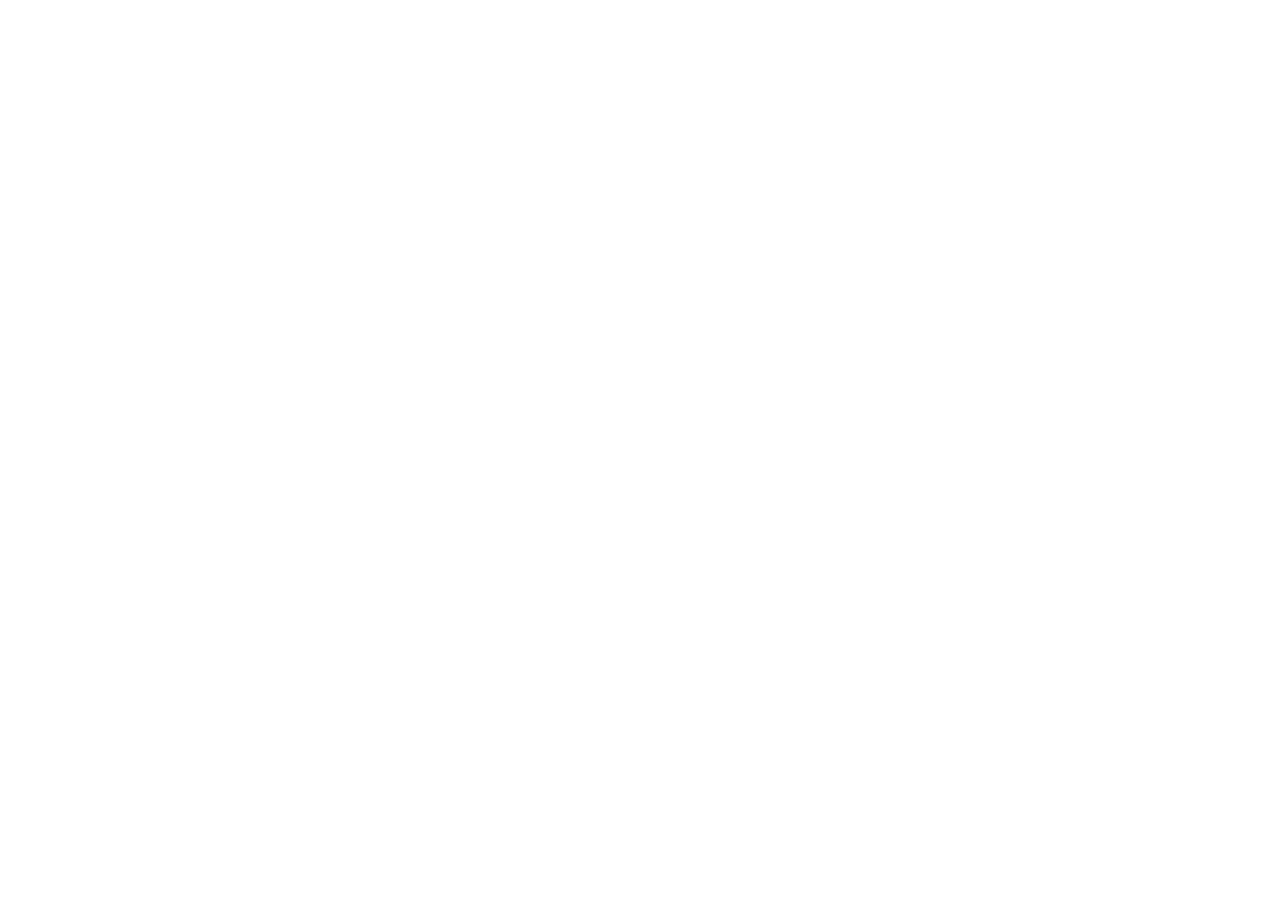
==== lab9/index.html @ 452f999d "Initial commit" ====
<!DOCTYPE html>
<html lang="en">
<head>
  <meta charset="UTF-8">
  <meta name="viewport" content="width=device-width, initial-scale=1.0">
  <title>Trail Finder — COSC 219 Lab 9</title>

  <!-- Link Bootstrap's CSS here. Use the CDN link from the Lecture 18 slides,
       and check the version is still current. -->

  <script type="module" src="main.js"></script>
</head>
<body>

  <!-- A navbar that collapses on small screens.
       You need .navbar, .navbar-toggler and .navbar-collapse, wired with the
       data-bs-* attributes. Bootstrap's JavaScript does the rest. -->


  <!-- The page content, in a .container.

       A .row with:
         · a search text field   col-12 col-md-6
         · a rating select       col-12 col-md-4
         · a Load button         col-12 col-md-2
       Gutters with g-3, not margins of your own.
       Every control needs a real <label> — form-label is styling, not a label. -->


  <!-- The four state panels. Give each one an id so you can show and hide it,
       and start them all with d-none.

         #state-loading   a .spinner-border, with .visually-hidden text inside
         #state-error     an .alert.alert-danger
         #state-empty     a message
         #state-loaded    the .row that holds the cards, using
                          row-cols-1 row-cols-md-2 row-cols-lg-3 -->


  <!-- Bootstrap's JavaScript bundle goes here, at the end of the body. -->

</body>
</html>
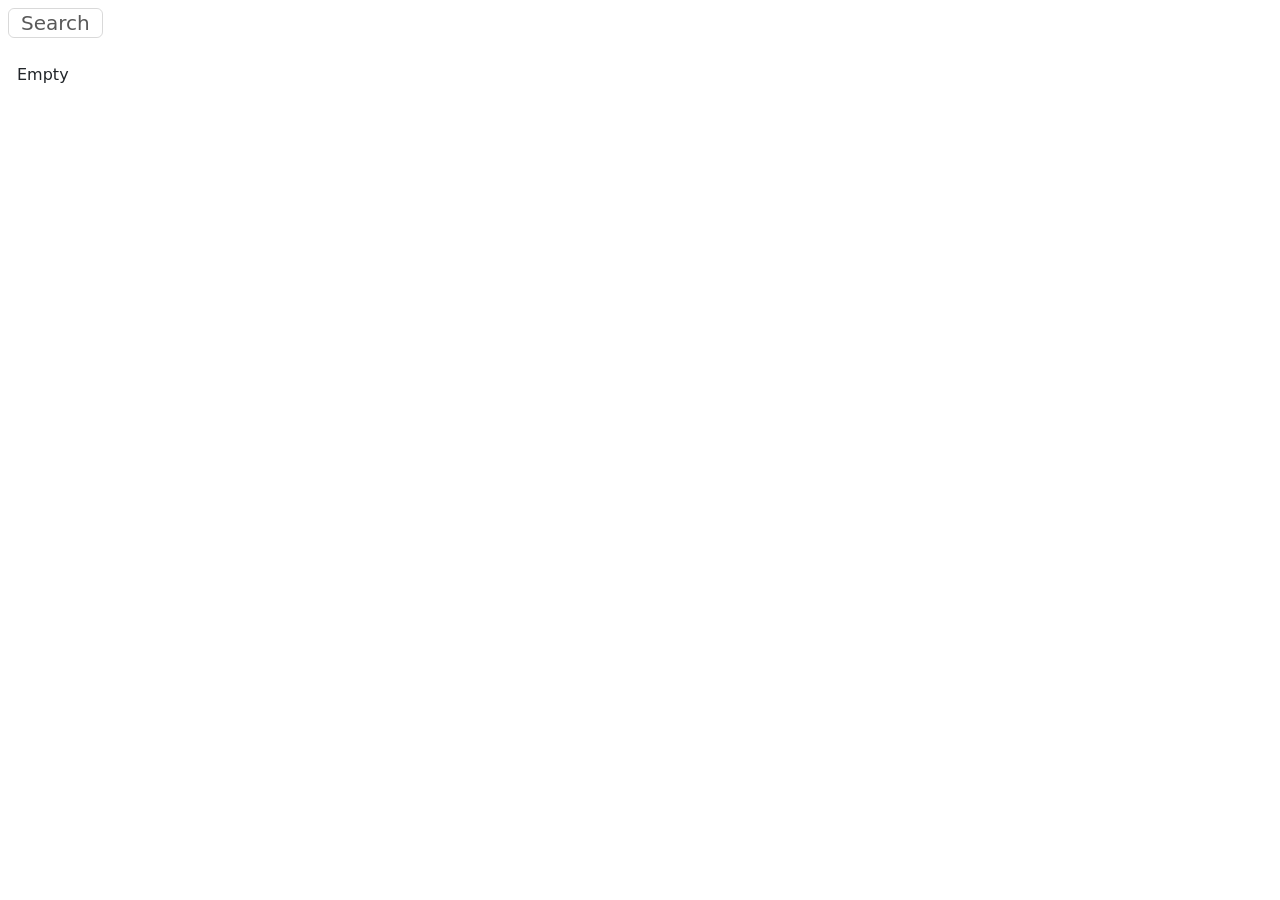
==== commit 3e10cf0f: "Finished Bootstrap parts and app.js" ====
--- a/lab9/index.html
+++ b/lab9/index.html
@@ -7,25 +7,50 @@
 
   <!-- Link Bootstrap's CSS here. Use the CDN link from the Lecture 18 slides,
        and check the version is still current. -->
-
-  <script type="module" src="main.js"></script>
+  <link rel="stylesheet" href="https://cdn.jsdelivr.net/npm/bootstrap@5.3.8/dist/css/bootstrap.min.css">
+  <script src="https://cdn.jsdelivr.net/npm/bootstrap@5.3.8/dist/js/bootstrap.bundle.min.js"></script>
+  <script type="module" src="./js/main.js"></script>
 </head>
 <body>
 
   <!-- A navbar that collapses on small screens.
        You need .navbar, .navbar-toggler and .navbar-collapse, wired with the
        data-bs-* attributes. Bootstrap's JavaScript does the rest. -->
-
+      
+      <div class="navbar">
+        <button class="btn btn-primary navbar-toggler ms-2" data-bs-toggle="collapse" data-bs-target="#n-bar">Search</button>
+        <div class="collapse navbar-collapse" id="n-bar">
+          <div class="container">
+            <form>
+              <div class="row g-3">
+                <div class="col-12 col-md-6">
+                  <label for="search" class="form-label">Search</label>
+                  <input type="search" id="search" name="search" class="form-control" placeholder="Search here...">
+                </div>
+                <div class="col-12 col-md-4">
+                  <label for="rating" class="form-label">Rating</label>
+                  <select id="rating" name="rating" class="form-select">
+                    <option value="ez">Easy</option>
+                    <option value="mod">Moderate</option>
+                    <option value="hrd">Hard</option>
+                  </select>
+                </div>
+                <div class="col-12 col-md-2 d-flex align-items-end">
+                  <button id="load" name="load" type="submit" class="btn btn-primary">Load</button>
+                </div>
+              </div>
+            </form>
+        </div>
+      </div>
+    </div>
 
   <!-- The page content, in a .container.
-
        A .row with:
          · a search text field   col-12 col-md-6
          · a rating select       col-12 col-md-4
          · a Load button         col-12 col-md-2
        Gutters with g-3, not margins of your own.
        Every control needs a real <label> — form-label is styling, not a label. -->
-
 
   <!-- The four state panels. Give each one an id so you can show and hide it,
        and start them all with d-none.
@@ -38,6 +63,45 @@
 
 
   <!-- Bootstrap's JavaScript bundle goes here, at the end of the body. -->
+      <div id="state-loading" class="d-none">
+        <div class="spinner-border" role="status">
+          <span class="visually-hidden">Loading...</span>
+        </div>
+      </div>
 
+      <div id="state-error" class="d-none">
+        <div class="alert alert-danger" role="alert">
+          <p>Error</p>
+        </div>
+      </div>
+
+      <div id="state-empty">
+        <div class="alert" role="alert">
+          <p>Empty</p>
+        </div>
+      </div>
+
+      <div id="state-loaded" class="d-none">
+        <div class="row row-cols-1 row-cols-md-2 row-cols-lg-3 g-3">
+          <div class="col">  
+            <div class="card mt-3">
+              <div class="card-body">
+              </div>
+            </div>
+          </div>
+          <div class="col">
+            <div class="card mt-3">
+              <div class="card-body">
+              </div>
+            </div>
+          </div>
+          <div class="col">
+            <div class="card mt-3">
+              <div class="card-body">
+              </div>
+            </div>
+          </div>
+        </div>
+      </div>
 </body>
 </html>
